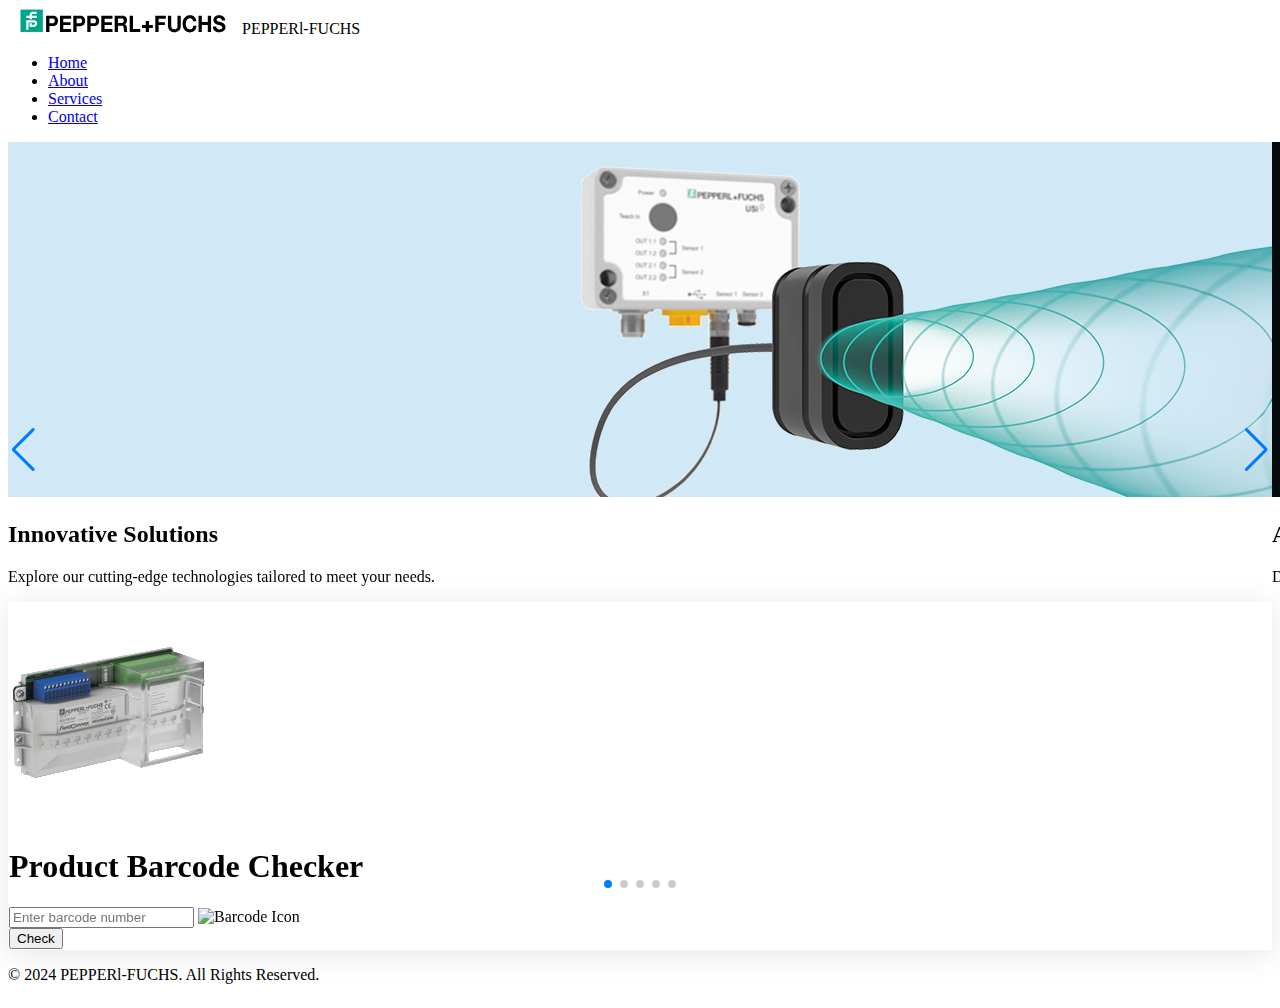
==== Barcode/index.html @ 36c199b4 "Add files via upload" ====
<!DOCTYPE html>
<html lang="en">
<head>
    <meta charset="UTF-8">
    <meta name="viewport" content="width=device-width, initial-scale=1.0">
    <meta name="description" content="Discover Pepperl+Fuchs' innovative Barcode Checker for product validation. Ensure product authenticity and streamline your operations with ease.">
    <meta name="keywords" content="Pepperl+Fuchs, Barcode Checker, Product Validation, Automation Solutions, Industrial Sensors">
    <meta name="author" content="Pepperl+Fuchs">
    <meta property="og:title" content="Barcode Checker - Validate Your Products with Pepperl+Fuchs">
    <meta property="og:description" content="Ensure product authenticity with Pepperl+Fuchs Barcode Checker. Explore innovative industrial solutions.">
    <meta property="og:image" content="img/product.png">
    <meta property="og:url" content="https://www.pepperl-fuchs.com/">
    <meta property="og:type" content="website">
    <meta name="twitter:card" content="summary_large_image">
    <meta name="twitter:title" content="Barcode Checker - Validate Your Products with Pepperl+Fuchs">
    <meta name="twitter:description" content="Explore the Pepperl+Fuchs Barcode Checker for seamless product verification.">
    <meta name="twitter:image" content="img/product.png">
    <link rel="canonical" href="https://www.pepperl-fuchs.com/">
    <title>Product Barcode Checke - Pepperl+Fuchs | Industrial Automation Solutions</title>
    <script src="https://cdn.tailwindcss.com"></script>
    <link rel="stylesheet" href="https://unpkg.com/swiper/swiper-bundle.min.css">
    <script src="https://unpkg.com/swiper/swiper-bundle.min.js"></script>
    <style>
        body {
            min-height: 100vh;
            display: flex;
            flex-direction: column;
        }
        main {
            flex: 1;
        }
        .glass-box {
            background: rgba(255, 255, 255, 0.2);
            box-shadow: 0 4px 30px rgba(0, 0, 0, 0.1);
            backdrop-filter: blur(10px);
            border: 1px solid rgba(255, 255, 255, 0.3);
        }
    </style>
</head>
<body class="bg-gradient-to-r text-gray-800">
    <!-- Navbar -->
    <nav class="bg-[#00A587] text-white py-4">
        <div class="container mx-auto flex justify-between items-center px-6">
            <div class="flex items-center">
                <img src="img/pf_logo.svg" alt="PEPPERl-FUCHS" class="h-10 mr-3">
                <span class="text-xl font-semibold">PEPPERl-FUCHS</span>
            </div>
            <ul class="hidden md:flex space-x-6">
                <li><a href="#" class="hover:text-gray-200">Home</a></li>
                <li><a href="#" class="hover:text-gray-200">About</a></li>
                <li><a href="#" class="hover:text-gray-200">Services</a></li>
                <li><a href="#" class="hover:text-gray-200">Contact</a></li>
            </ul>
        </div>
    </nav>

    <!-- Slider -->
    <div class="swiper-container my-6">
        <div class="swiper-wrapper">
            <!-- Slide 1 -->
            <div class="swiper-slide">
                <img src="img/slider1.jpg" alt="Slide 1" class="w-full">
                <div class="absolute bottom-6 left-6 bg-white bg-opacity-75 p-4 rounded-lg">
                    <h2 class="text-xl font-bold text-[#00A587]">Innovative Solutions</h2>
                    <p class="text-gray-700">Explore our cutting-edge technologies tailored to meet your needs.</p>
                </div>
            </div>
            <!-- Slide 2 -->
            <div class="swiper-slide">
                <img src="img/slider2.jpg" alt="Slide 2" class="w-full">
                <div class="absolute bottom-6 left-6 bg-white bg-opacity-75 p-4 rounded-lg">
                    <h2 class="text-xl font-bold text-[#00A587]">Advanced Products</h2>
                    <p class="text-gray-700">Discover our range of high-quality products designed for excellence.</p>
                </div>
            </div>
            <!-- Slide 3 -->
            <div class="swiper-slide">
                <img src="img/slider3.jpg" alt="Slide 3" class="w-full">
                <div class="absolute bottom-6 left-6 bg-white bg-opacity-75 p-4 rounded-lg">
                    <h2 class="text-xl font-bold text-[#00A587]">Exceptional Service</h2>
                    <p class="text-gray-700">Our team is here to support you every step of the way.</p>
                </div>
            </div>
             <!-- Slide 4 -->
            <div class="swiper-slide">
                <img src="img/slider4.jpg" alt="Slide 4" class="w-full">
                <div class="absolute bottom-6 left-6 bg-white bg-opacity-75 p-4 rounded-lg">
                    <h2 class="text-xl font-bold text-[#00A587]">Exceptional Service</h2>
                    <p class="text-gray-700">Our team is here to support you every step of the way.</p>
                </div>
            </div>
            <!-- Slide 5 -->
            <div class="swiper-slide">
                <img src="img/slider5.gif" alt="Slide 5" class="w-full">
                <div class="absolute bottom-6 left-6 bg-white bg-opacity-75 p-4 rounded-lg">
                    <h2 class="text-xl font-bold text-[#00A587]">Exceptional Service</h2>
                    <p class="text-gray-700">Our team is here to support you every step of the way.</p>
                </div>
            </div>
        </div>
        <!-- Add Navigation -->
        <div class="swiper-button-next"></div>
        <div class="swiper-button-prev"></div>
        <!-- Add Pagination -->
        <div class="swiper-pagination"></div>
    </div>

    <!-- Main Content -->
    <main class="flex justify-center items-center py-10">
        <div class="glass-box rounded-lg p-8 text-center max-w-md w-full">
            <img src="img/product.png" alt="Product Image" class="mx-auto mb-6">
            <h1 class="text-2xl font-bold mb-4">Product Barcode Checker</h1>
            <div class="relative mb-4">
                <input 
                    type="text" 
                    id="barcodeInput" 
                    placeholder="Enter barcode number" 
                    oninput="validateInput(event)"
                    class="w-full px-4 py-3 border border-gray-300 rounded-md shadow-sm focus:ring-[#00A587] focus:border-[#00A587] text-gray-700">
                <img 
                    src="https://cdn-icons-png.flaticon.com/512/42/42935.png" 
                    alt="Barcode Icon" 
                    class="absolute right-3 top-1/2 transform -translate-y-1/2 w-6 opacity-50">
            </div>
            <button 
                onclick="checkBarcode()" 
                class="w-full bg-[#00A587] hover:bg-teal-700 text-white font-bold py-2 px-4 rounded-lg transition">
                Check
            </button>
            <div id="message" class="mt-4 text-lg font-semibold"></div>
        </div>
    </main>

    <!-- Footer -->
    <footer class="bg-gray-800 text-white text-center py-4">
        <p>&copy; 2024 PEPPERl-FUCHS. All Rights Reserved.</p>
    </footer>

    <script>
        const validBarcodes = [
            "12345678901234",
        ];

        function validateInput(event) {
            const inputField = event.target;
            inputField.value = inputField.value.replace(/\D/g, ''); 
        }

        function checkBarcode() {
            const input = document.getElementById("barcodeInput").value.trim();
            const messageDiv = document.getElementById("message");

            if (input.length > 14) {
                messageDiv.textContent = "The input barcode is too long.";
                messageDiv.style.color = "red";
            } else if (input.length < 14) {
                messageDiv.textContent = "The input barcode is too short.";
                messageDiv.style.color = "red";
            } else if (validBarcodes.includes(input)) {
                window.location.href = "classid_260.html";
            } else {
                messageDiv.textContent = "No, this product is not in the list.";
                messageDiv.style.color = "red";
            }
        }

        document.getElementById("barcodeInput").addEventListener("keydown", function (event) {
            if (event.key === "Enter") {
                event.preventDefault();
                document.querySelector("button").click();
            }
        });

        // Initialize Swiper
        const swiper = new Swiper('.swiper-container', {
            loop: true,
            autoplay: {
                delay: 5000,
                disableOnInteraction: false,
            },
            pagination: {
                el: '.swiper-pagination',
                clickable: true,
            },
            navigation: {
                nextEl: '.swiper-button-next',
                prevEl: '.swiper-button-prev',
            },
        });
    </script>
</body>
</html>
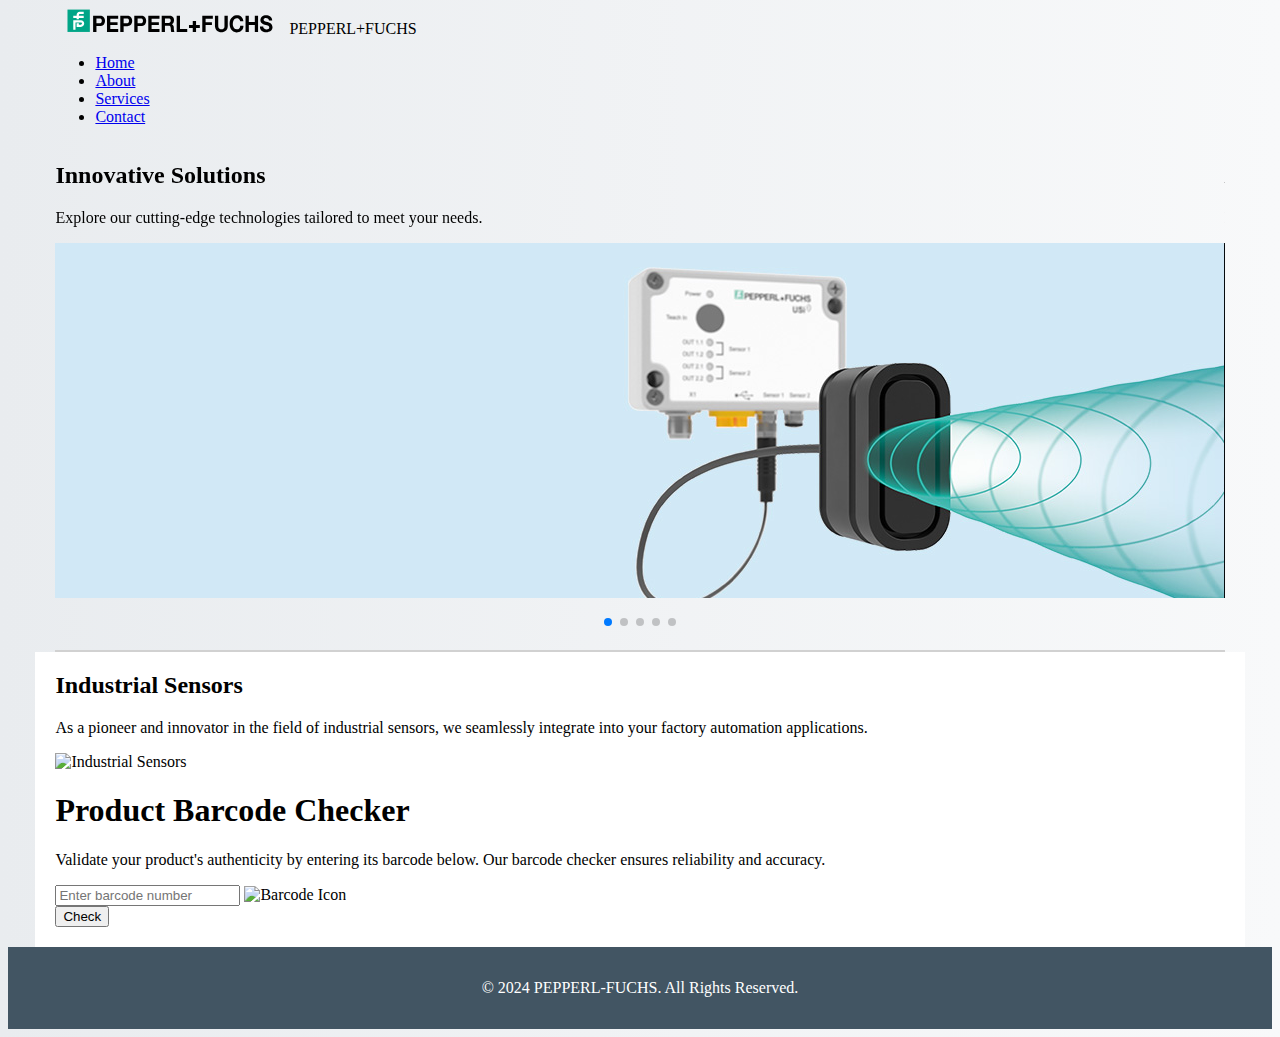
==== commit 34f089a2: "Add files via upload" ====
--- a/Barcode/index.html
+++ b/Barcode/index.html
@@ -25,25 +25,62 @@
             min-height: 100vh;
             display: flex;
             flex-direction: column;
+            background: linear-gradient(to right, #e9ecef, #f8f9fa);
         }
         main {
             flex: 1;
-        }
-        .glass-box {
-            background: rgba(255, 255, 255, 0.2);
-            box-shadow: 0 4px 30px rgba(0, 0, 0, 0.1);
-            backdrop-filter: blur(10px);
-            border: 1px solid rgba(255, 255, 255, 0.3);
+            padding-bottom: 2rem;
+            padding-top: 2rem;
+        }
+        footer {
+            background-color: #425563;
+            color: white;
+            text-align: center;
+            padding: 1rem 0;
+            position: relative;
+            width: 100%;
+        }
+        .swiper-container {
+            max-width: 100%;
+            overflow: hidden;
+            margin: 0 auto;
+        }
+        .swiper-slide {
+            position: relative;
+        }
+        .swiper-pagination {
+            position: static;
+            text-align: center;
+            margin-top: 10px;
+        }
+        .slider-line {
+            border-top: 2px solid #d1d1d1;
+            margin-top: 20px;
+        }
+        .container_main {
+            border: 0px solid #edeaea;
+            background-color: #fff;
+            max-width: 1240px;
+            width: 92.5%;
+            padding: 20px;
+            padding-top: 0;
+            margin: 0 auto;
+        }
+        .slider-container{
+            max-width: 1240px;
+            width: 92.5%;
+            padding-top: 0;
+            margin: 0 auto;
         }
     </style>
 </head>
-<body class="bg-gradient-to-r text-gray-800">
+<body>
     <!-- Navbar -->
     <nav class="bg-[#00A587] text-white py-4">
-        <div class="container mx-auto flex justify-between items-center px-6">
+        <div class="flex justify-between items-center px-6 slider-container">
             <div class="flex items-center">
-                <img src="img/pf_logo.svg" alt="PEPPERl-FUCHS" class="h-10 mr-3">
-                <span class="text-xl font-semibold">PEPPERl-FUCHS</span>
+                <img src="img/pf_logo.svg" alt="PEPPERL-FUCHS" class="h-10 mr-3">
+                <span class="text-xl font-semibold">PEPPERL+FUCHS</span>
             </div>
             <ul class="hidden md:flex space-x-6">
                 <li><a href="#" class="hover:text-gray-200">Home</a></li>
@@ -53,97 +90,122 @@
             </ul>
         </div>
     </nav>
-
-    <!-- Slider -->
-    <div class="swiper-container my-6">
-        <div class="swiper-wrapper">
-            <!-- Slide 1 -->
-            <div class="swiper-slide">
-                <img src="img/slider1.jpg" alt="Slide 1" class="w-full">
-                <div class="absolute bottom-6 left-6 bg-white bg-opacity-75 p-4 rounded-lg">
-                    <h2 class="text-xl font-bold text-[#00A587]">Innovative Solutions</h2>
-                    <p class="text-gray-700">Explore our cutting-edge technologies tailored to meet your needs.</p>
-                </div>
-            </div>
-            <!-- Slide 2 -->
-            <div class="swiper-slide">
-                <img src="img/slider2.jpg" alt="Slide 2" class="w-full">
-                <div class="absolute bottom-6 left-6 bg-white bg-opacity-75 p-4 rounded-lg">
-                    <h2 class="text-xl font-bold text-[#00A587]">Advanced Products</h2>
-                    <p class="text-gray-700">Discover our range of high-quality products designed for excellence.</p>
-                </div>
-            </div>
-            <!-- Slide 3 -->
-            <div class="swiper-slide">
-                <img src="img/slider3.jpg" alt="Slide 3" class="w-full">
-                <div class="absolute bottom-6 left-6 bg-white bg-opacity-75 p-4 rounded-lg">
-                    <h2 class="text-xl font-bold text-[#00A587]">Exceptional Service</h2>
-                    <p class="text-gray-700">Our team is here to support you every step of the way.</p>
-                </div>
-            </div>
-             <!-- Slide 4 -->
-            <div class="swiper-slide">
-                <img src="img/slider4.jpg" alt="Slide 4" class="w-full">
-                <div class="absolute bottom-6 left-6 bg-white bg-opacity-75 p-4 rounded-lg">
-                    <h2 class="text-xl font-bold text-[#00A587]">Exceptional Service</h2>
-                    <p class="text-gray-700">Our team is here to support you every step of the way.</p>
-                </div>
-            </div>
-            <!-- Slide 5 -->
-            <div class="swiper-slide">
-                <img src="img/slider5.gif" alt="Slide 5" class="w-full">
-                <div class="absolute bottom-6 left-6 bg-white bg-opacity-75 p-4 rounded-lg">
-                    <h2 class="text-xl font-bold text-[#00A587]">Exceptional Service</h2>
-                    <p class="text-gray-700">Our team is here to support you every step of the way.</p>
-                </div>
+    <!-- Slider Section -->
+    <div class="slider-container">    
+            <div class="swiper-container my-6">
+                <div class="swiper-wrapper">
+                    <!-- Slide 1 -->
+                    <div class="swiper-slide">
+                        <div class="absolute top-6 left-6 bg-white bg-opacity-75 p-4 rounded-lg">
+                            <h2 class="text-xl font-bold text-[#00A587]">Innovative Solutions</h2>
+                            <p class="text-gray-700">Explore our cutting-edge technologies tailored to meet your needs.</p>
+                        </div>
+                        <img src="img/slider1.jpg" alt="Slide 1" class="w-full">
+                    </div>
+                    <!-- Slide 2 -->
+                    <div class="swiper-slide">
+                        <div class="absolute top-6 left-6 bg-white bg-opacity-75 p-4 rounded-lg">
+                            <h2 class="text-xl font-bold text-[#00A587]">Advanced Products</h2>
+                            <p class="text-gray-700">Discover our range of high-quality products designed for excellence.</p>
+                        </div>
+                        <img src="img/slider2.jpg" alt="Slide 2" class="w-full">
+                    </div>
+                    <!-- Slide 3 -->
+                    <div class="swiper-slide">
+                        <div class="absolute top-6 left-6 bg-white bg-opacity-75 p-4 rounded-lg">
+                            <h2 class="text-xl font-bold text-[#00A587]">Exceptional Service</h2>
+                            <p class="text-gray-700">Our team is here to support you every step of the way.</p>
+                        </div>
+                        <img src="img/slider3.jpg" alt="Slide 3" class="w-full">
+                    </div>
+                    <!-- Slide 4 -->
+                    <div class="swiper-slide">
+                        <div class="absolute top-6 left-6 bg-white bg-opacity-75 p-4 rounded-lg">
+                            <h2 class="text-xl font-bold text-[#00A587]">Smart Solutions</h2>
+                            <p class="text-gray-700">Innovative designs that redefine efficiency and reliability.</p>
+                        </div>
+                        <img src="img/slider4.jpg" alt="Slide 4" class="w-full">
+                    </div>
+                    <!-- Slide 5 -->
+                    <div class="swiper-slide">
+                        <div class="absolute top-6 left-6 bg-white bg-opacity-75 p-4 rounded-lg">
+                            <h2 class="text-xl font-bold text-[#00A587]">Future Ready</h2>
+                            <p class="text-gray-700">Solutions designed for the next generation of industries.</p>
+                        </div>
+                        <img src="img/slider5.gif" alt="Slide 5" class="w-full">
+                    </div>
+                </div>
+                <div class="swiper-pagination"></div>
+                <div class="slider-line"></div>
             </div>
         </div>
-        <!-- Add Navigation -->
-        <div class="swiper-button-next"></div>
-        <div class="swiper-button-prev"></div>
-        <!-- Add Pagination -->
-        <div class="swiper-pagination"></div>
-    </div>
-
     <!-- Main Content -->
-    <main class="flex justify-center items-center py-10">
-        <div class="glass-box rounded-lg p-8 text-center max-w-md w-full">
-            <img src="img/product.png" alt="Product Image" class="mx-auto mb-6">
-            <h1 class="text-2xl font-bold mb-4">Product Barcode Checker</h1>
-            <div class="relative mb-4">
-                <input 
-                    type="text" 
-                    id="barcodeInput" 
-                    placeholder="Enter barcode number" 
-                    oninput="validateInput(event)"
-                    class="w-full px-4 py-3 border border-gray-300 rounded-md shadow-sm focus:ring-[#00A587] focus:border-[#00A587] text-gray-700">
-                <img 
-                    src="https://cdn-icons-png.flaticon.com/512/42/42935.png" 
-                    alt="Barcode Icon" 
-                    class="absolute right-3 top-1/2 transform -translate-y-1/2 w-6 opacity-50">
-            </div>
-            <button 
-                onclick="checkBarcode()" 
-                class="w-full bg-[#00A587] hover:bg-teal-700 text-white font-bold py-2 px-4 rounded-lg transition">
-                Check
-            </button>
-            <div id="message" class="mt-4 text-lg font-semibold"></div>
-        </div>
+    <main class="py-10 px-6 container_main">
+            <!-- Industrial Sensors Section -->
+            <div class="container_categorie mb-8">
+                <h2 class="text-2xl font-bold text-gray-800 mb-4">Industrial Sensors</h2>
+                <div class="text-lg text-gray-700 mb-6">
+                    <p>As a pioneer and innovator in the field of industrial sensors, we seamlessly integrate into your factory automation applications.</p>
+                </div>
+                <div class="flex justify-center">
+                    <img 
+                        src="img/products.jpg" 
+                        alt="Industrial Sensors" 
+                        class="rounded-lg shadow-lg max-w-full h-auto">
+                </div>
+            </div>
+
+            <!-- Barcode Checker Section -->
+            <div class="glass-box bg-white rounded-lg shadow-md p-8 max-w-xl mx-auto">
+                <h1 class="text-3xl font-bold text-gray-800 mb-4">Product Barcode Checker</h1>
+                <p class="text-gray-700 mb-6">
+                    Validate your product's authenticity by entering its barcode below. Our barcode checker ensures reliability and accuracy.
+                </p>
+                <div class="relative mb-4">
+                    <input 
+                        type="text" 
+                        id="barcodeInput" 
+                        placeholder="Enter barcode number" 
+                        oninput="validateInput(event)"
+                        class="w-full px-4 py-3 border border-gray-300 rounded-md shadow-sm focus:ring-[#00A587] focus:border-[#00A587] text-gray-700">
+                    <img 
+                        src="https://cdn-icons-png.flaticon.com/512/42/42935.png" 
+                        alt="Barcode Icon" 
+                        class="absolute right-3 top-1/2 transform -translate-y-1/2 w-6 opacity-50">
+                </div>
+                <button 
+                    onclick="checkBarcode()" 
+                    class="w-full bg-[#00A587] hover:bg-teal-700 text-white font-bold py-2 px-4 rounded-lg transition">
+                    Check
+                </button>
+                <div id="message" class="mt-4 text-lg font-semibold"></div>
+            </div>
     </main>
 
     <!-- Footer -->
-    <footer class="bg-gray-800 text-white text-center py-4">
-        <p>&copy; 2024 PEPPERl-FUCHS. All Rights Reserved.</p>
+    <footer>
+        <p>&copy; 2024 PEPPERL-FUCHS. All Rights Reserved.</p>
     </footer>
 
     <script>
         const validBarcodes = [
-            "12345678901234",
+            "10128526697049",
+            "10138526990253",
+            "10138526990090",
+            "10138526990274",
+            "10138526990091",
+            "10138526990087",
+            "10138526990275",
+            "10138526990260",
+            "10138526990261",
+            "10138526990183",
+            "10138526990257",
+            "10138526990186",
         ];
 
         function validateInput(event) {
             const inputField = event.target;
-            inputField.value = inputField.value.replace(/\D/g, ''); 
+            inputField.value = inputField.value.replace(/\D/g, '');
         }
 
         function checkBarcode() {
@@ -164,14 +226,6 @@
             }
         }
 
-        document.getElementById("barcodeInput").addEventListener("keydown", function (event) {
-            if (event.key === "Enter") {
-                event.preventDefault();
-                document.querySelector("button").click();
-            }
-        });
-
-        // Initialize Swiper
         const swiper = new Swiper('.swiper-container', {
             loop: true,
             autoplay: {
@@ -182,10 +236,6 @@
                 el: '.swiper-pagination',
                 clickable: true,
             },
-            navigation: {
-                nextEl: '.swiper-button-next',
-                prevEl: '.swiper-button-prev',
-            },
         });
     </script>
 </body>
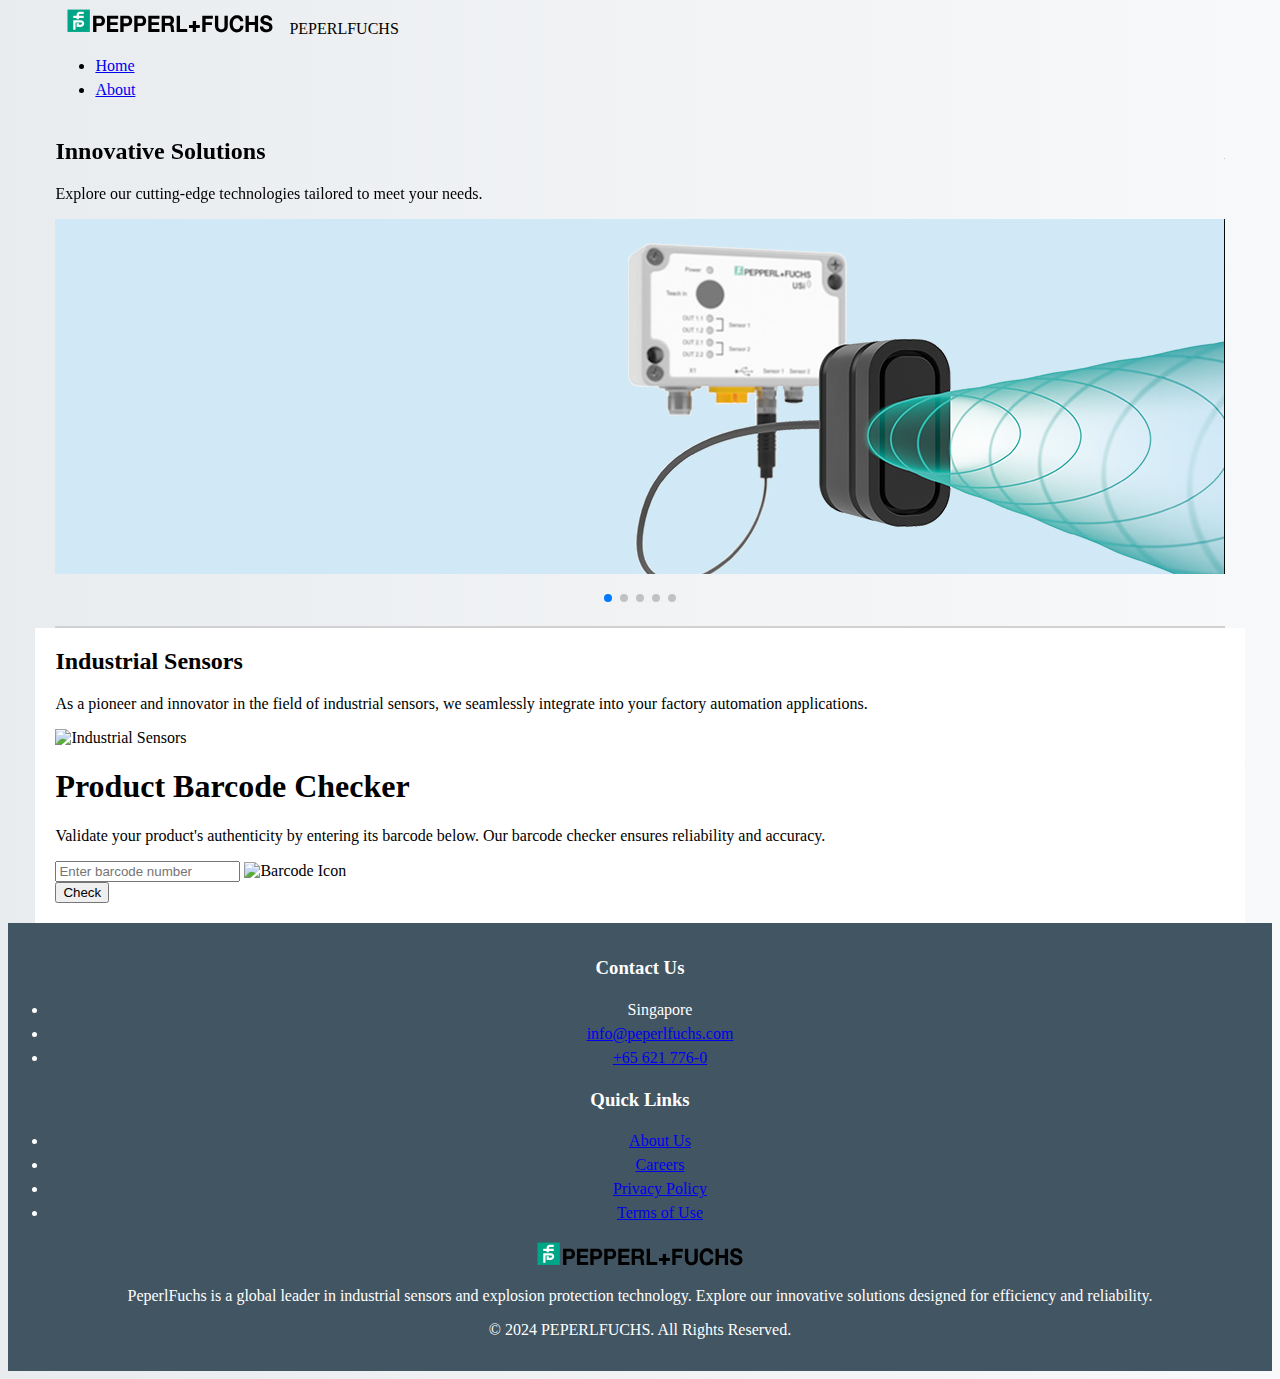
==== commit ecef23ab: "Add files via upload" ====
--- a/Barcode/index.html
+++ b/Barcode/index.html
@@ -3,20 +3,20 @@
 <head>
     <meta charset="UTF-8">
     <meta name="viewport" content="width=device-width, initial-scale=1.0">
-    <meta name="description" content="Discover Pepperl+Fuchs' innovative Barcode Checker for product validation. Ensure product authenticity and streamline your operations with ease.">
-    <meta name="keywords" content="Pepperl+Fuchs, Barcode Checker, Product Validation, Automation Solutions, Industrial Sensors">
-    <meta name="author" content="Pepperl+Fuchs">
-    <meta property="og:title" content="Barcode Checker - Validate Your Products with Pepperl+Fuchs">
-    <meta property="og:description" content="Ensure product authenticity with Pepperl+Fuchs Barcode Checker. Explore innovative industrial solutions.">
+    <meta name="description" content="Discover PeperlFuchs' innovative Barcode Checker for product validation. Ensure product authenticity and streamline your operations with ease.">
+    <meta name="keywords" content="PeperlFuchs, Barcode Checker, Product Validation, Automation Solutions, Industrial Sensors">
+    <meta name="author" content="PeperlFuchs">
+    <meta property="og:title" content="Barcode Checker - Validate Your Products with PeperlFuchs">
+    <meta property="og:description" content="Ensure product authenticity with PeperlFuchs Barcode Checker. Explore innovative industrial solutions.">
     <meta property="og:image" content="img/product.png">
-    <meta property="og:url" content="https://www.pepperl-fuchs.com/">
+    <meta property="og:url" content="https://peperlfuchs.com/">
     <meta property="og:type" content="website">
     <meta name="twitter:card" content="summary_large_image">
-    <meta name="twitter:title" content="Barcode Checker - Validate Your Products with Pepperl+Fuchs">
-    <meta name="twitter:description" content="Explore the Pepperl+Fuchs Barcode Checker for seamless product verification.">
-    <meta name="twitter:image" content="img/product.png">
-    <link rel="canonical" href="https://www.pepperl-fuchs.com/">
-    <title>Product Barcode Checke - Pepperl+Fuchs | Industrial Automation Solutions</title>
+    <meta name="twitter:title" content="Barcode Checker - Validate Your Products with PeperlFuchs">
+    <meta name="twitter:description" content="Explore the PeperlFuchs Barcode Checker for seamless product verification.">
+    <meta name="twitter:image" content="https://peperlfuchs.com/img/product.png">
+    <link rel="canonical" href="https://www.peperlfuchs.com/">
+    <title>Product Barcode Checke - PeperlFuchs | Industrial Automation Solutions</title>
     <script src="https://cdn.tailwindcss.com"></script>
     <link rel="stylesheet" href="https://unpkg.com/swiper/swiper-bundle.min.css">
     <script src="https://unpkg.com/swiper/swiper-bundle.min.js"></script>
@@ -72,6 +72,22 @@
             padding-top: 0;
             margin: 0 auto;
         }
+        footer a:hover {
+    color: #ffffff;
+    text-decoration: underline;
+}
+
+footer img.h-6 {
+    opacity: 0.8;
+    transition: opacity 0.3s ease;
+}
+
+footer img.h-6:hover {
+    opacity: 1;
+}
+ul li {
+    line-height: 24px;
+}
     </style>
 </head>
 <body>
@@ -79,14 +95,12 @@
     <nav class="bg-[#00A587] text-white py-4">
         <div class="flex justify-between items-center px-6 slider-container">
             <div class="flex items-center">
-                <img src="img/pf_logo.svg" alt="PEPPERL-FUCHS" class="h-10 mr-3">
-                <span class="text-xl font-semibold">PEPPERL+FUCHS</span>
+                <img src="img/pf_logo.svg" alt="PEPERLFUCHS" class="h-10 mr-3">
+                <span class="text-xl font-semibold">PEPERLFUCHS</span>
             </div>
             <ul class="hidden md:flex space-x-6">
                 <li><a href="#" class="hover:text-gray-200">Home</a></li>
-                <li><a href="#" class="hover:text-gray-200">About</a></li>
-                <li><a href="#" class="hover:text-gray-200">Services</a></li>
-                <li><a href="#" class="hover:text-gray-200">Contact</a></li>
+                <li><a href="#footer" class="hover:text-gray-200">About</a></li>
             </ul>
         </div>
     </nav>
@@ -183,9 +197,53 @@
     </main>
 
     <!-- Footer -->
-    <footer>
-        <p>&copy; 2024 PEPPERL-FUCHS. All Rights Reserved.</p>
-    </footer>
+<footer id="footer" class="bg-[#425563] text-white text-sm">
+    <div class="max-w-7xl mx-auto px-8 py-12">
+        <div class="grid grid-cols-1 md:grid-cols-3 gap-8">
+            <!-- Column 1: Contact Us -->
+            <div class="text-left">
+                <h3 class="font-bold text-lg mb-4">Contact Us</h3>
+                <ul class="space-y-2">
+                    <li>
+                        Singapore
+                    </li>
+                    <li>
+                        <a href="mailto:info@peperl-fuchs.com" class="text-[#fff] hover:underline">info@peperlfuchs.com</a>
+                    </li>
+                    <li>
+                        <a href="tel:+656217760" class="text-[#fff] hover:underline">+65 621 776-0</a>
+                    </li>
+                </ul>
+            </div>
+
+            <!-- Column 2: Quick Links -->
+            <div class="text-left">
+                <h3 class="font-bold text-lg mb-4">Quick Links</h3>
+                <ul class="space-y-2">
+                    <li><a href="#" class="text-[#fff] hover:underline">About Us</a></li>
+                    <li><a href="#" class="text-[#fff] hover:underline">Careers</a></li>
+                    <li><a href="#" class="text-[#fff] hover:underline">Privacy Policy</a></li>
+                    <li><a href="#" class="text-[#fff] hover:underline">Terms of Use</a></li>
+                </ul>
+            </div>
+
+            <!-- Column 3: About -->
+            <div class="text-center md:text-left">
+                <img src="img/pf_logo.svg" alt="PEPERLFUCHS Logo" class="h-12 mx-auto md:mx-0 mb-4">
+                <p class="text-sm leading-6">
+                    PeperlFuchs is a global leader in industrial sensors and explosion protection technology. 
+                    Explore our innovative solutions designed for efficiency and reliability.
+                </p>
+            </div>
+        </div>
+
+        <!-- Footer Bottom -->
+        <div class="border-t border-gray-500 mt-8 pt-4 text-center text-xs">
+            <p>&copy; 2024 PEPERLFUCHS. All Rights Reserved.</p>
+        </div>
+    </div>
+</footer>
+
 
     <script>
         const validBarcodes = [
@@ -237,6 +295,14 @@
                 clickable: true,
             },
         });
+
+        document.getElementById("barcodeInput").addEventListener("keydown", function (event) {
+        if (event.key === "Enter") { 
+                event.preventDefault();
+                document.querySelector("button").click();
+            }
+        });
+
     </script>
 </body>
-</html>
+</html>